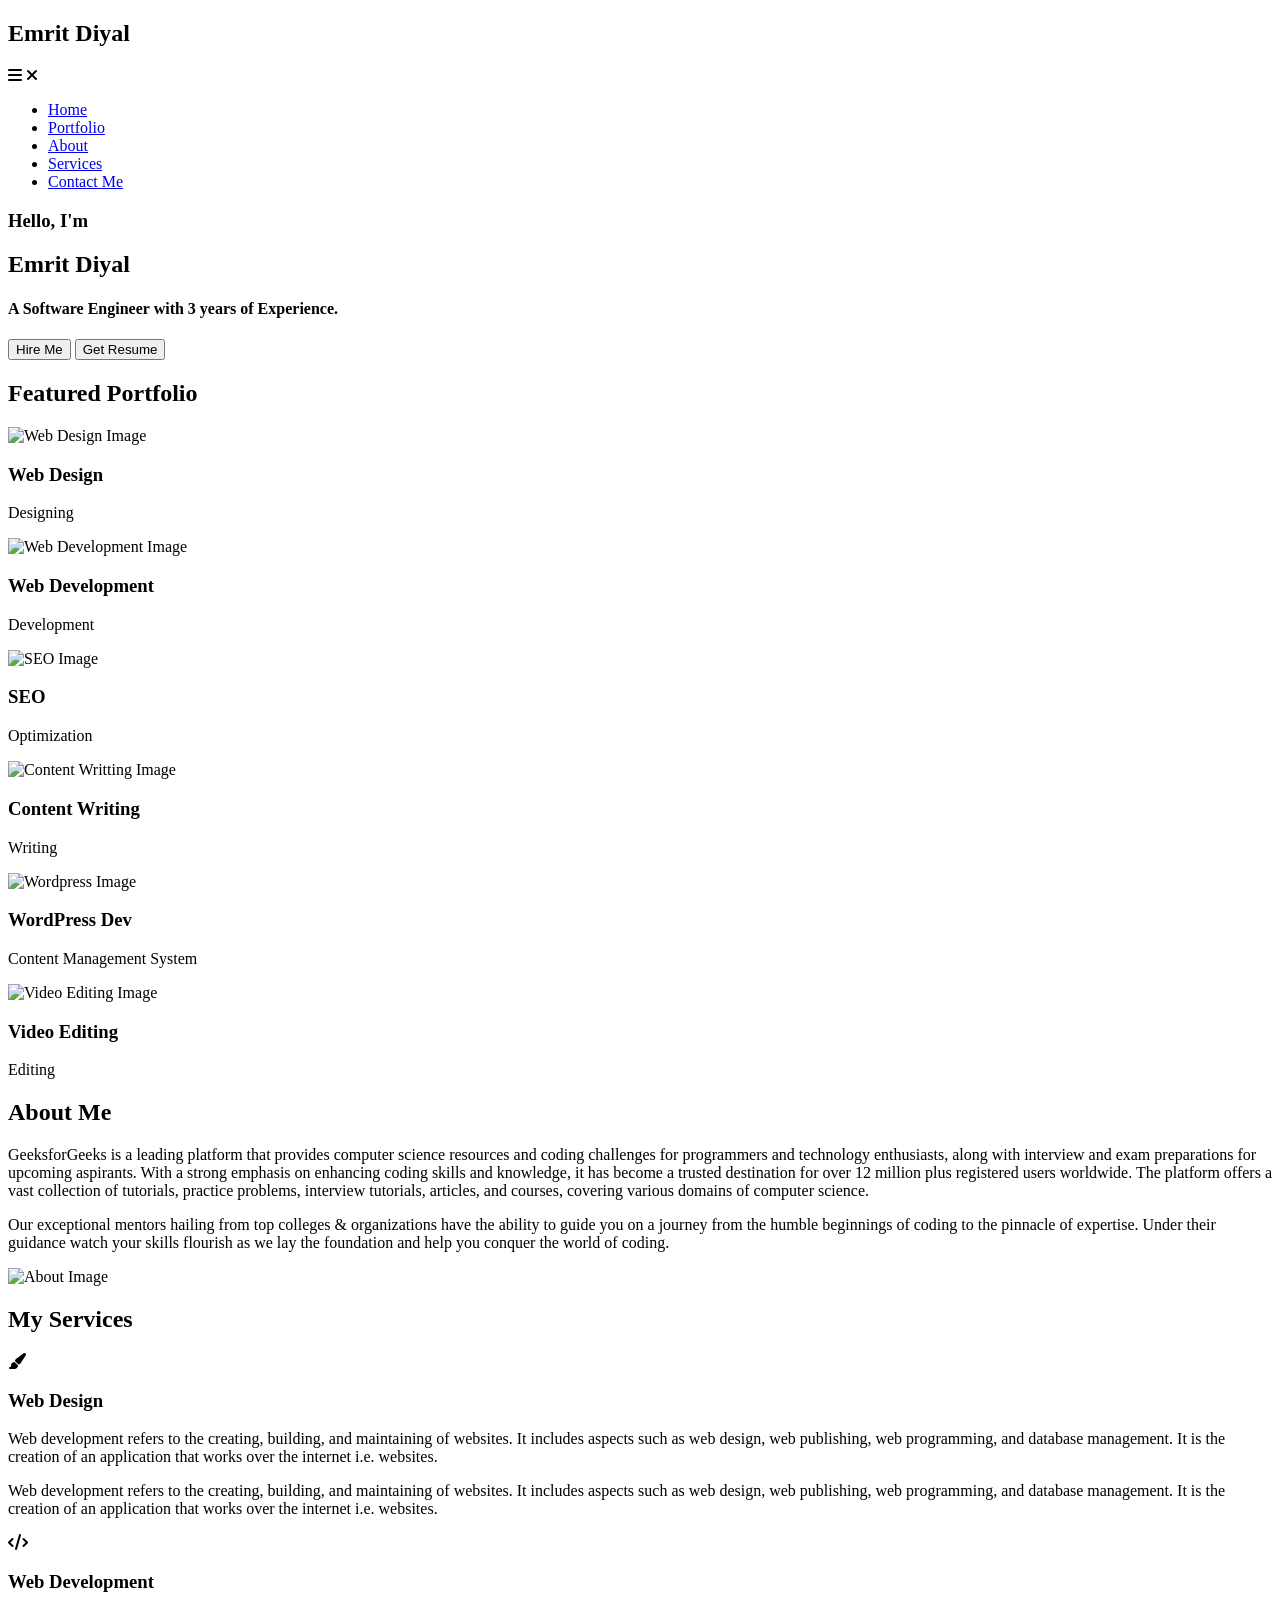
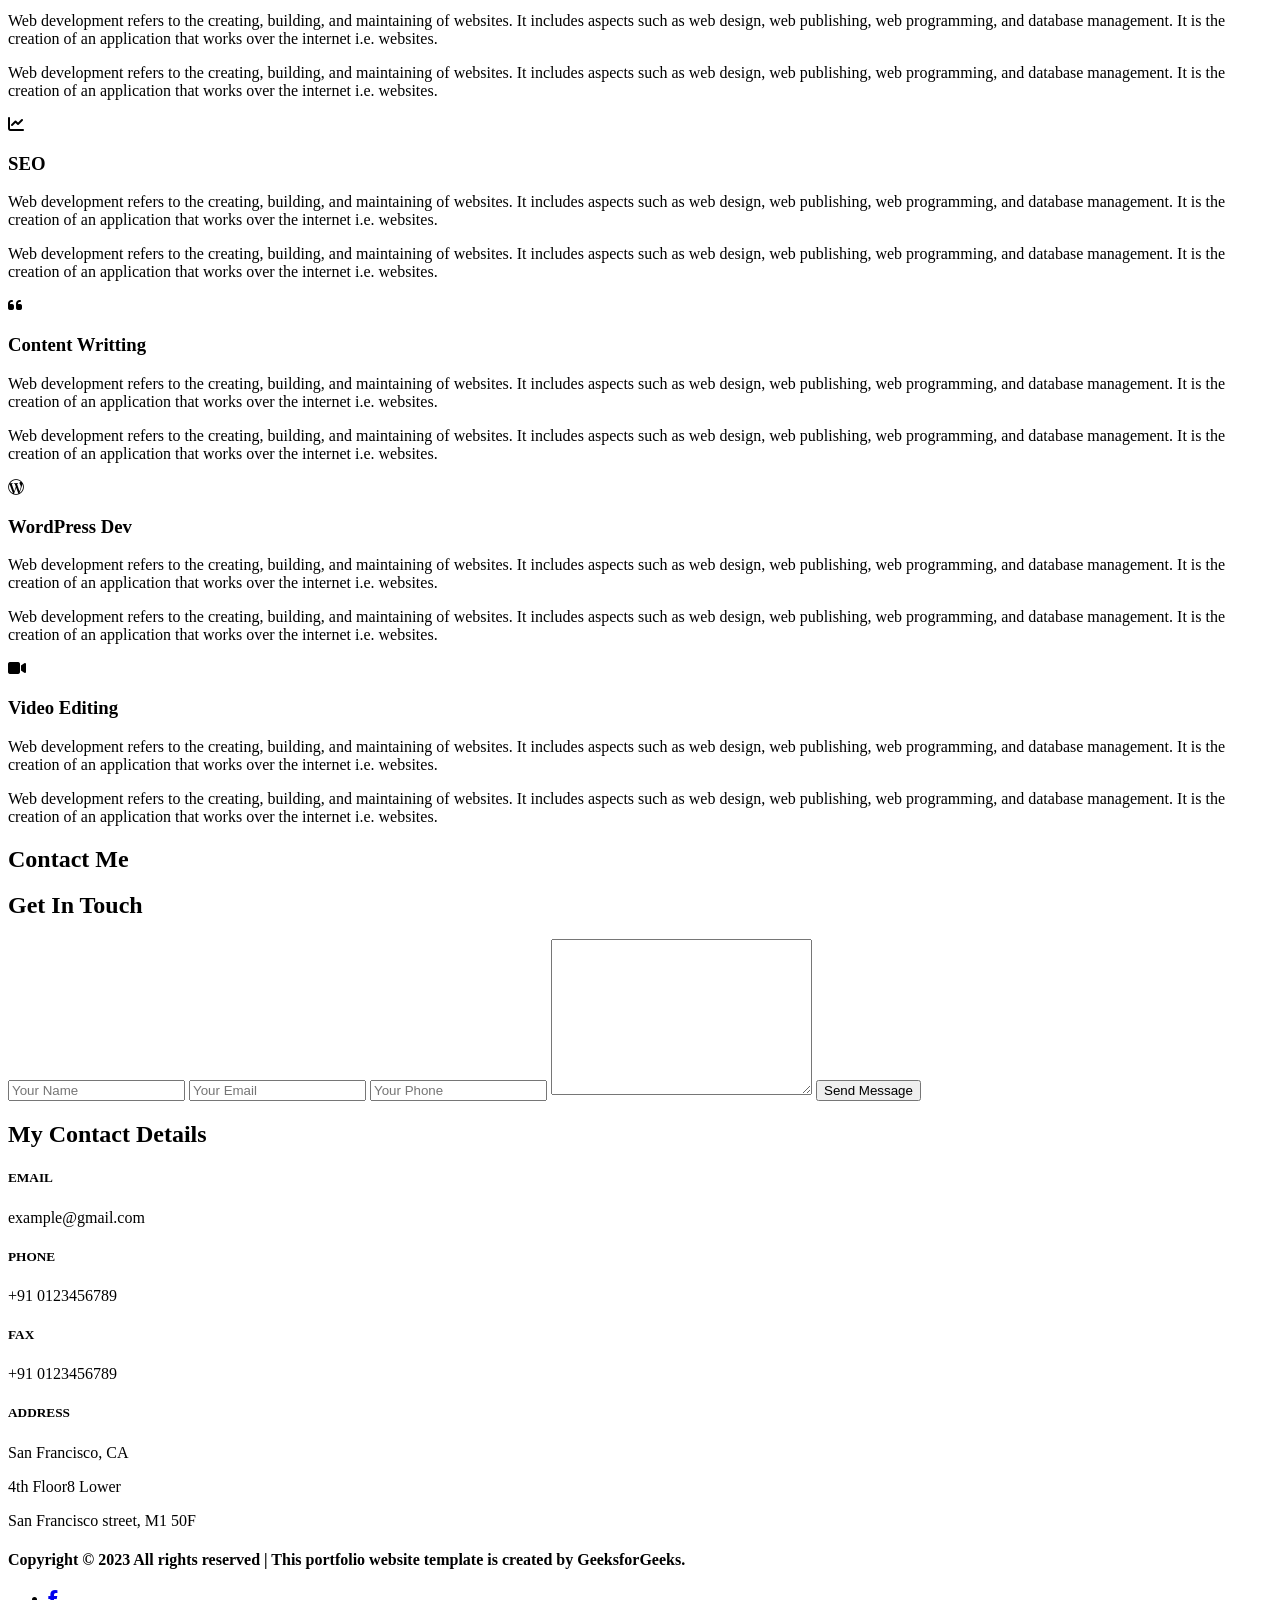
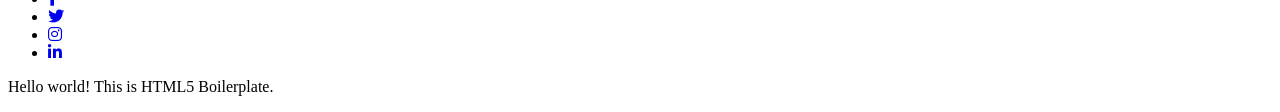
==== TomWeb/index.html @ 6e880aeb "files" ====
<!--index.html-->

<!DOCTYPE html>
<html lang="en">

<head>
  <meta charset="UTF-8">
  <meta name="viewport"
        content="width=device-width, initial-scale=1.0">
  <title>My Portfolio</title>
  <link rel="stylesheet"
        href=
          "https://cdnjs.cloudflare.com/ajax/libs/font-awesome/6.4.2/css/all.min.css"
        integrity=
          "sha512-z3gLpd7yknf1YoNbCzqRKc4qyor8gaKU1qmn+CShxbuBusANI9QpRohGBreCFkKxLhei6S9CQXFEbbKuqLg0DA=="
        crossorigin="anonymous" referrerpolicy="no-referrer" />
  <link rel="stylesheet" href="style.css">
  <link rel="stylesheet" href="responsive.css">
</head>

<body>
<!-- Navbar header section -->
<header class="header">
  <nav class="navbar">
    <div class="logo">
      <h2 class="logo-heading">Emrit Diyal</h2>
    </div>
    <div class="hamburger" id="hamburger">
      <i class="fas fa-bars hamburger-icon"></i>
      <i class="fas fa-times cross-icon"></i>
    </div>
    <div class="menu">
      <ul class="menu-list">
        <li class="menu-list-items">
          <a class="links" href="#home">
            Home
          </a>
        </li>
        <li class="menu-list-items">
          <a class="links" href="#portfolio">
            Portfolio
          </a>
        </li>
        <li class="menu-list-items">
          <a class="links" href="#about">
            About
          </a>
        </li>
        <li class="menu-list-items">
          <a class="links" href="#services">
            Services
          </a>
        </li>
        <li class="menu-list-items">
          <a class="links" href="#contact">
            Contact Me
          </a>
        </li>
      </ul>
    </div>
  </nav>
</header>

<!-- Main hero banner -->
<section id="home" class="hero">
  <div class="intro">
    <div class="headings">
      <h3 class="greet-heading">Hello, I'm</h3>
      <h1 class="my-heading">Emrit Diyal</h1>
      <h4 class="sub-heading">
        A Software Engineer with 3 years of Experience.
      </h4>
    </div>
    <div class="intro-buttons">
      <button class="btn common-btn">Hire Me</button>
      <button class="btn ghost-btn">Get Resume</button>
    </div>
  </div>
</section>

<!-- Portfolio Section -->
<section class="portfolio" id="portfolio">
  <div class="portfolio-heading">
    <h1 class="my-heading text-center">Featured Portfolio</h1>
  </div>
  <div class="portfolio-content">
    <div class="my-row">
      <div class="my-col">
        <div class="my-card port-card">
          <div class="image">
            <img src="./Images/designImage2.avif"
                 alt="Web Design Image">
          </div>
          <h3 class="greet-heading blue-text">Web Design</h3>
          <p class="small-para blue-text">Designing</p>
        </div>
      </div>
      <div class="my-col">
        <div class="my-card port-card">
          <div class="image">
            <img src="./Images/webDevelopment2.avif"
                 alt="Web Development Image">
          </div>
          <h3 class="greet-heading blue-text">
            Web Development
          </h3>
          <p class="small-para blue-text">Development</p>
        </div>
      </div>
      <div class="my-col">
        <div class="my-card port-card">
          <div class="image">
            <img src="./Images/SEOImage2.avif" alt="SEO Image">
          </div>
          <h3 class="greet-heading blue-text">SEO</h3>
          <p class="small-para blue-text">Optimization</p>
        </div>
      </div>
    </div>
    <div class="my-row">
      <div class="my-col">
        <div class="my-card port-card">
          <div class="image">
            <img src="./Images/contentImage2.avif"
                 alt="Content Writting Image">
          </div>
          <h3 class="greet-heading blue-text">
            Content Writing
          </h3>
          <p class="small-para blue-text">Writing</p>
        </div>
      </div>
      <div class="my-col">
        <div class="my-card port-card">
          <div class="image">
            <img src="./Images/wordpressImage2.avif"
                 alt="Wordpress Image">
          </div>
          <h3 class="greet-heading blue-text">
            WordPress Dev
          </h3>
          <p class="small-para blue-text">
            Content Management System
          </p>
        </div>
      </div>
      <div class="my-col">
        <div class="my-card port-card">
          <div class="image">
            <img src="./Images/videoEditing2.avif"
                 alt="Video Editing Image">
          </div>
          <h3 class="greet-heading blue-text">
            Video Editing
          </h3>
          <p class="small-para blue-text">Editing</p>
        </div>
      </div>
    </div>
  </div>
</section>

<!-- About Section -->
<section id="about" class="about">
  <div class="about-text">
    <h1 class="my-heading">About Me</h1>
    <p class="lead-para">
      GeeksforGeeks is a leading platform
      that provides computer science
      resources and coding challenges for
      programmers and technology
      enthusiasts, along with interview
      and exam preparations for upcoming
      aspirants. With a strong emphasis on
      enhancing coding skills and knowledge,
      it has become a trusted destination
      for over 12 million plus registered
      users worldwide. The platform offers
      a vast collection of tutorials, practice
      problems, interview tutorials, articles,
      and courses, covering various domains
      of computer science.
    </p>
    <p>
      Our exceptional mentors hailing from top
      colleges & organizations have the
      ability to guide you on a journey from
      the humble beginnings of coding to
      the pinnacle of expertise. Under their
      guidance watch your skills flourish
      as we lay the foundation and help you
      conquer the world of coding.
    </p>
  </div>
  <div class="about-image">
    <img src="./Images/heroImg2.avif" alt="About Image">
  </div>
</section>

<!-- Services Section -->
<section class="services" id="services">
  <div class="services-heading">
    <h1 class="my-heading text-center">My Services</h1>
  </div>
  <div class="services-content">
    <div class="my-row">
      <div class="my-col">
        <div class="my-card">
          <div class="icon">
            <i class="fas fa-paint-brush"></i>
          </div>
          <h3 class="greet-heading blue-text">Web Design</h3>
          <p class="small-para">
            Web development refers to the creating,
            building, and maintaining
            of websites. It includes aspects such as
            web design, web publishing,
            web programming, and database management.
            It is the creation of an
            application that works over the internet
            i.e. websites.
          </p>
          <p class="small-para">
            Web development refers to the creating,
            building, and maintaining
            of websites. It includes aspects such as
            web design, web publishing,
            web programming, and database management.
            It is the creation of an
            application that works over the internet
            i.e. websites.
          </p>
        </div>
      </div>
      <div class="my-col">
        <div class="my-card">
          <div class="icon">
            <i class="fa-solid fa-code"></i>
          </div>
          <h3 class="greet-heading blue-text">
            Web Development
          </h3>
          <p class="small-para">
            Web development refers to the creating,
            building, and maintaining
            of websites. It includes aspects such as
            web design, web publishing,
            web programming, and database management.
            It is the creation of an
            application that works over the internet
            i.e. websites.
          </p>
          <p class="small-para">
            Web development refers to the creating,
            building, and maintaining
            of websites. It includes aspects such as
            web design, web publishing,
            web programming, and database management.
            It is the creation of an
            application that works over the internet
            i.e. websites.
          </p>
        </div>
      </div>
      <div class="my-col">
        <div class="my-card">
          <div class="icon">
            <i class="fas fa-chart-line"></i>
          </div>
          <h3 class="greet-heading blue-text">SEO</h3>
          <p class="small-para">
            Web development refers to the creating,
            building, and maintaining
            of websites. It includes aspects such as
            web design, web publishing,
            web programming, and database management.
            It is the creation of an
            application that works over the internet
            i.e. websites.
          </p>
          <p class="small-para">
            Web development refers to the creating,
            building, and maintaining
            of websites. It includes aspects such as
            web design, web publishing,
            web programming, and database management.
            It is the creation of an
            application that works over the internet
            i.e. websites.
          </p>
        </div>
      </div>
    </div>
    <div class="my-row">
      <div class="my-col">
        <div class="my-card">
          <div class="icon">
            <i class="fas fa-quote-left"></i>
          </div>
          <h3 class="greet-heading blue-text">
            Content Writting
          </h3>
          <p class="small-para">
            Web development refers to the creating,
            building, and maintaining of websites.
            It includes aspects such as web design,
            web publishing, web programming, and
            database management. It is the creation
            of an application that works over the
            internet i.e. websites.
          </p>
          <p class="small-para">
            Web development refers to the creating,
            building, and maintaining of websites.
            It includes aspects such as web design,
            web publishing, web programming, and
            database management. It is the creation of an
            application that works over the internet i.e.
            websites.
          </p>
        </div>
      </div>
      <div class="my-col">
        <div class="my-card">
          <div class="icon">
            <i class="fab fa-wordpress-simple"></i>
          </div>
          <h3 class="greet-heading blue-text">
            WordPress Dev
          </h3>
          <p class="small-para">
            Web development refers to the creating,
            building, and maintaining of websites.
            It includes aspects such as web design,
            web publishing, web programming, and
            database management. It is the creation
            of an application that works over the
            internet i.e. websites.
          </p>
          <p class="small-para">
            Web development refers to the creating,
            building, and maintaining
            of websites. It includes aspects such as
            web design, web publishing,
            web programming, and database management.
            It is the creation of an
            application that works over the internet
            i.e. websites.
          </p>
        </div>
      </div>
      <div class="my-col">
        <div class="my-card">
          <div class="icon">
            <i class="fas fa-video"></i>
          </div>
          <h3 class="greet-heading blue-text">
            Video Editing
          </h3>
          <p class="small-para">
            Web development refers to the creating,
            building, and maintaining
            of websites. It includes aspects such as
            web design, web publishing,
            web programming, and database management.
            It is the creation of an
            application that works over the internet
            i.e. websites.
          </p>
          <p class="small-para">
            Web development refers to the creating,
            building, and maintaining
            of websites. It includes aspects such as
            web design, web publishing,
            web programming, and database management.
            It is the creation of an
            application that works over the internet
            i.e. websites.
          </p>
        </div>
      </div>
    </div>
  </div>
</section>

<!-- Contact me section -->
<section class="contact" id="contact">
  <div class="contact-heading">
    <h1 class="my-heading text-center">Contact Me</h1>
  </div>
  <div class="contact-content">
    <div class="contact-form-container">
      <h1 class="greet-heading">Get In Touch</h1>
      <form class="contact-form">
        <input class="form-controls" type="text"
               placeholder="Your Name">
        <input class="form-controls" type="text"
               placeholder="Your Email">
        <input class="form-controls" type="text"
               placeholder="Your Phone">
        <textarea class="form-controls"
                  placeholder="Write your message"
                  name="message" id="" cols="30"
                  rows="10">
                    </textarea>
        <input class="form-btn btn common-btn"
               type="submit" value="Send Message">
      </form>
    </div>
    <div class="contact-details">
      <h1 class="greet-heading">My Contact Details</h1>
      <div class="details">
        <h5 class="contact-heading">EMAIL</h5>
        <p class="contact-text">example@gmail.com</p>
      </div>
      <div class="details">
        <h5 class="contact-heading">PHONE</h5>
        <p class="contact-text">+91 0123456789</p>
      </div>
      <div class="details">
        <h5 class="contact-heading">FAX</h5>
        <p class="contact-text">+91 0123456789</p>
      </div>
      <div class="details">
        <h5 class="contact-heading">ADDRESS</h5>
        <p class="contact-text">San Francisco, CA</p>
        <p>4th Floor8 Lower</p>
        <p>San Francisco street, M1 50F</p>
      </div>
    </div>
  </div>
</section>

<!-- Footer section -->
<footer class="footer">
  <div class="footer-content text-center">
    <h4>
      Copyright © 2023 All rights reserved |
      This portfolio website template is created
      by GeeksforGeeks.
    </h4>
    <div class="social-links">
      <div class="footer-menu">
        <ul class="footer-menu-list">
          <li class="footer-list-items">
            <a class="footer-links" href="#">
              <i class="fab fa-facebook-f"></i>
            </a>
          </li>
          <li class="footer-list-items">
            <a class="footer-links" href="#">
              <i class="fab fa-twitter"></i>
            </a>
          </li>
          <li class="footer-list-items">
            <a class="footer-links" href="#">
              <i class="fab fa-instagram"></i>
            </a>
          </li>
          <li class="footer-list-items">
            <a class="footer-links" href="#">
              <i class="fab fa-linkedin-in"></i>
            </a>
          </li>
        </ul>
      </div>
    </div>
  </div>
</footer>

<script src=
          "https://cdnjs.cloudflare.com/ajax/libs/font-awesome/6.4.2/js/all.min.js"
        integrity=
          "sha512-uKQ39gEGiyUJl4AI6L+ekBdGKpGw4xJ55+xyJG7YFlJokPNYegn9KwQ3P8A7aFQAUtUsAQHep+d/lrGqrbPIDQ=="
        crossorigin="anonymous" referrerpolicy="no-referrer">
</script>
<script src="script.js"></script>
</body>

</html><!doctype html>
<html class="no-js" lang="">

<head>
  <meta charset="utf-8">
  <meta name="viewport" content="width=device-width, initial-scale=1">
  <title></title>
  <link rel="stylesheet" href="css/style.css">
  <meta name="description" content="">

  <meta property="og:title" content="">
  <meta property="og:type" content="">
  <meta property="og:url" content="">
  <meta property="og:image" content="">
  <meta property="og:image:alt" content="">

  <link rel="icon" href="/favicon.ico" sizes="any">
  <link rel="icon" href="/icon.svg" type="image/svg+xml">
  <link rel="apple-touch-icon" href="icon.png">

  <link rel="manifest" href="site.webmanifest">
  <meta name="theme-color" content="#fafafa">
</head>

<body>

  <!-- Add your site or application content here -->
  <p>Hello world! This is HTML5 Boilerplate.</p>
  <script src="js/app.js"></script>

</body>

</html>
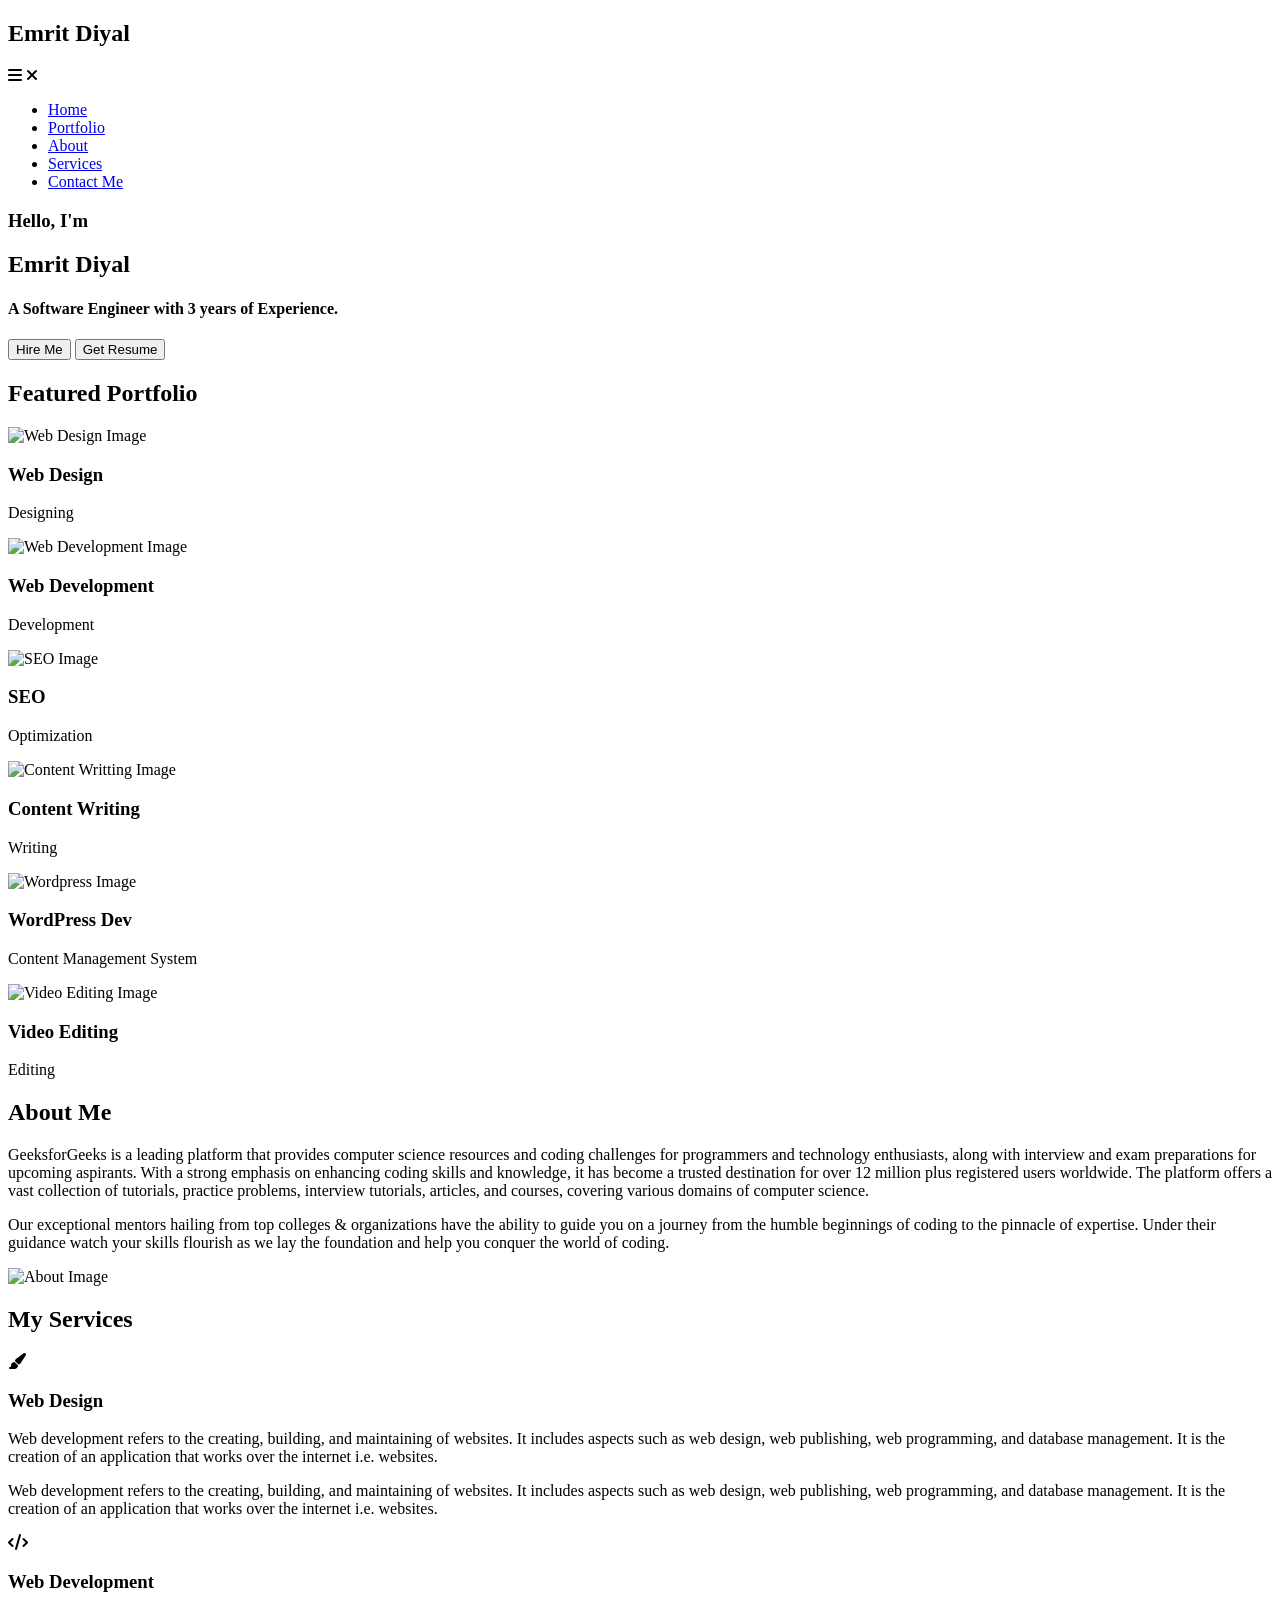
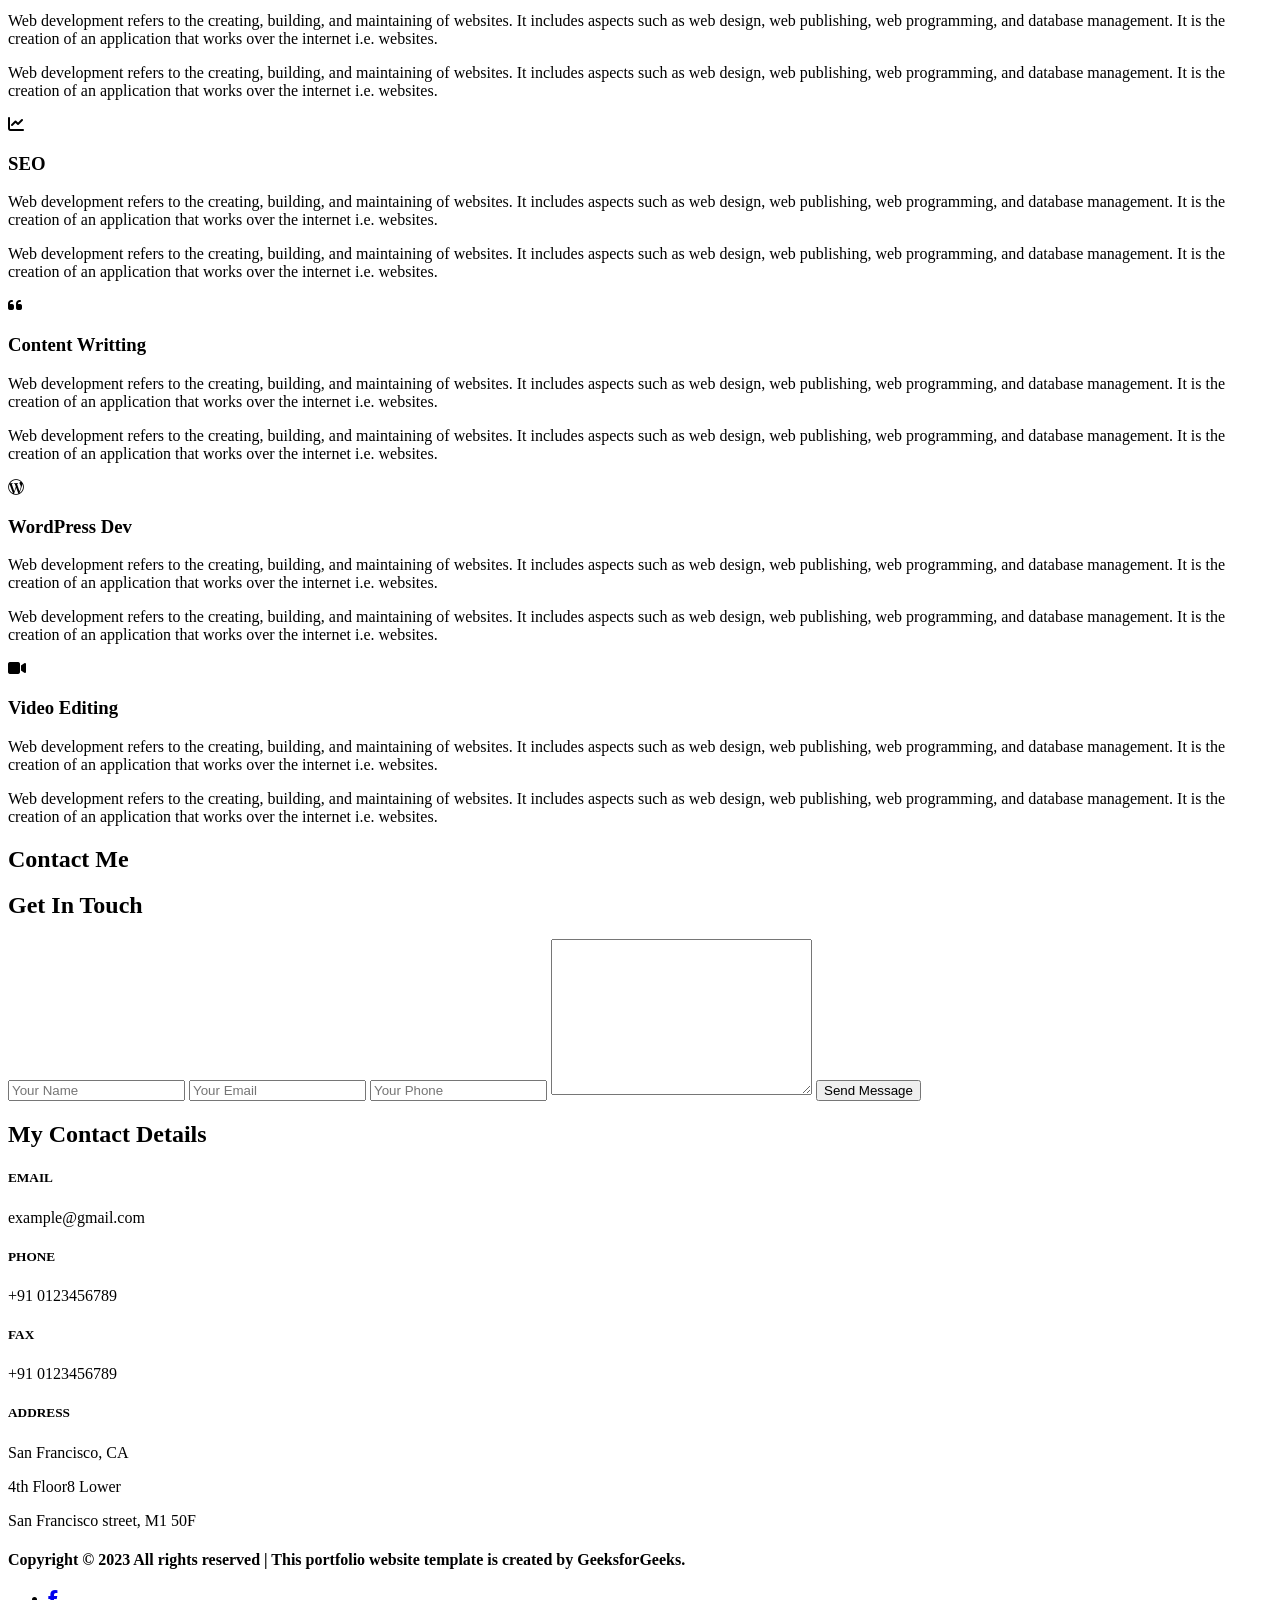
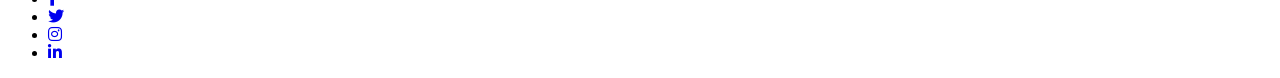
==== commit 619b2aaf: "additions" ====
--- a/TomWeb/index.html
+++ b/TomWeb/index.html
@@ -477,36 +477,4 @@
 <script src="script.js"></script>
 </body>
 
-</html><!doctype html>
-<html class="no-js" lang="">
-
-<head>
-  <meta charset="utf-8">
-  <meta name="viewport" content="width=device-width, initial-scale=1">
-  <title></title>
-  <link rel="stylesheet" href="css/style.css">
-  <meta name="description" content="">
-
-  <meta property="og:title" content="">
-  <meta property="og:type" content="">
-  <meta property="og:url" content="">
-  <meta property="og:image" content="">
-  <meta property="og:image:alt" content="">
-
-  <link rel="icon" href="/favicon.ico" sizes="any">
-  <link rel="icon" href="/icon.svg" type="image/svg+xml">
-  <link rel="apple-touch-icon" href="icon.png">
-
-  <link rel="manifest" href="site.webmanifest">
-  <meta name="theme-color" content="#fafafa">
-</head>
-
-<body>
-
-  <!-- Add your site or application content here -->
-  <p>Hello world! This is HTML5 Boilerplate.</p>
-  <script src="js/app.js"></script>
-
-</body>
-
 </html>
